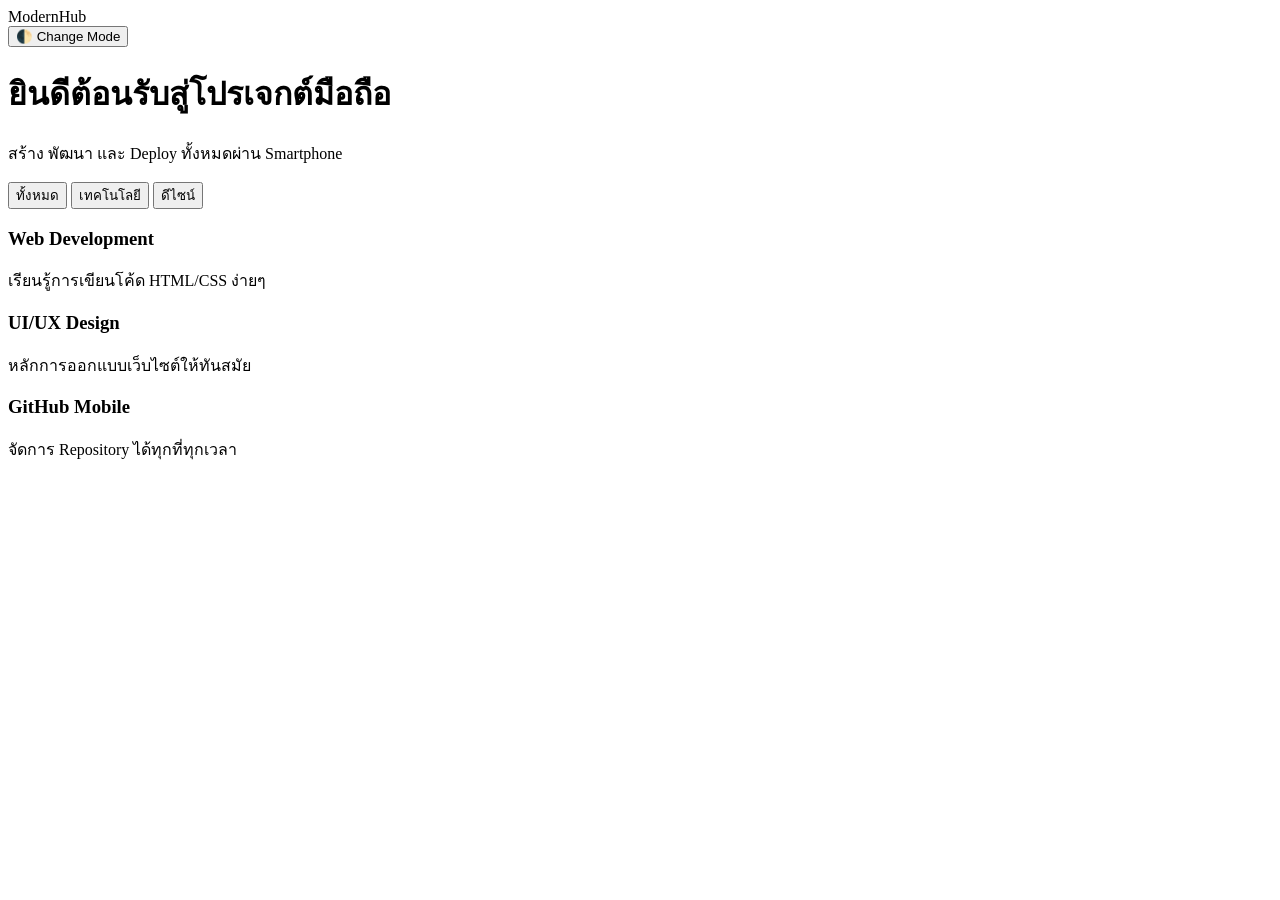
==== index.html @ c2a94bfd "Add initial HTML structure for Modern Hub web app" ====
<!DOCTYPE html>
<html lang="th">
<head>
    <meta charset="UTF-8">
    <meta name="viewport" content="width=device-width, initial-scale=1.0">
    <title>Modern Hub - Web App on Mobile</title>
    <link rel="stylesheet" href="style.css">
    <link href="https://fonts.googleapis.com/css2?family=Kanit:wght@300;400;600&display=swap" rel="stylesheet">
</head>
<body class="light-mode">

    <nav>
        <div class="logo">ModernHub</div>
        <button id="theme-toggle">🌓 Change Mode</button>
    </nav>

    <header>
        <h1>ยินดีต้อนรับสู่โปรเจกต์มือถือ</h1>
        <p>สร้าง พัฒนา และ Deploy ทั้งหมดผ่าน Smartphone</p>
    </header>

    <main>
        <section class="filter-section">
            <button class="filter-btn active" onclick="filterCategory('all')">ทั้งหมด</button>
            <button class="filter-btn" onclick="filterCategory('tech')">เทคโนโลยี</button>
            <button class="filter-btn" onclick="filterCategory('design')">ดีไซน์</button>
        </section>

        <div class="card-grid" id="content-grid">
            <div class="card" data-category="tech">
                <h3>Web Development</h3>
                <p>เรียนรู้การเขียนโค้ด HTML/CSS ง่ายๆ</p>
            </div>
            <div class="card" data-category="design">
                <h3>UI/UX Design</h3>
                <p>หลักการออกแบบเว็บไซต์ให้ทันสมัย</p>
            </div>
            <div class="card" data-category="tech">
                <h3>GitHub Mobile</h3>
                <p>จัดการ Repository ได้ทุกที่ทุกเวลา</p>
            </div>
        </div>
    </main>

    <script src="script.js"></script>
</body>
</html>
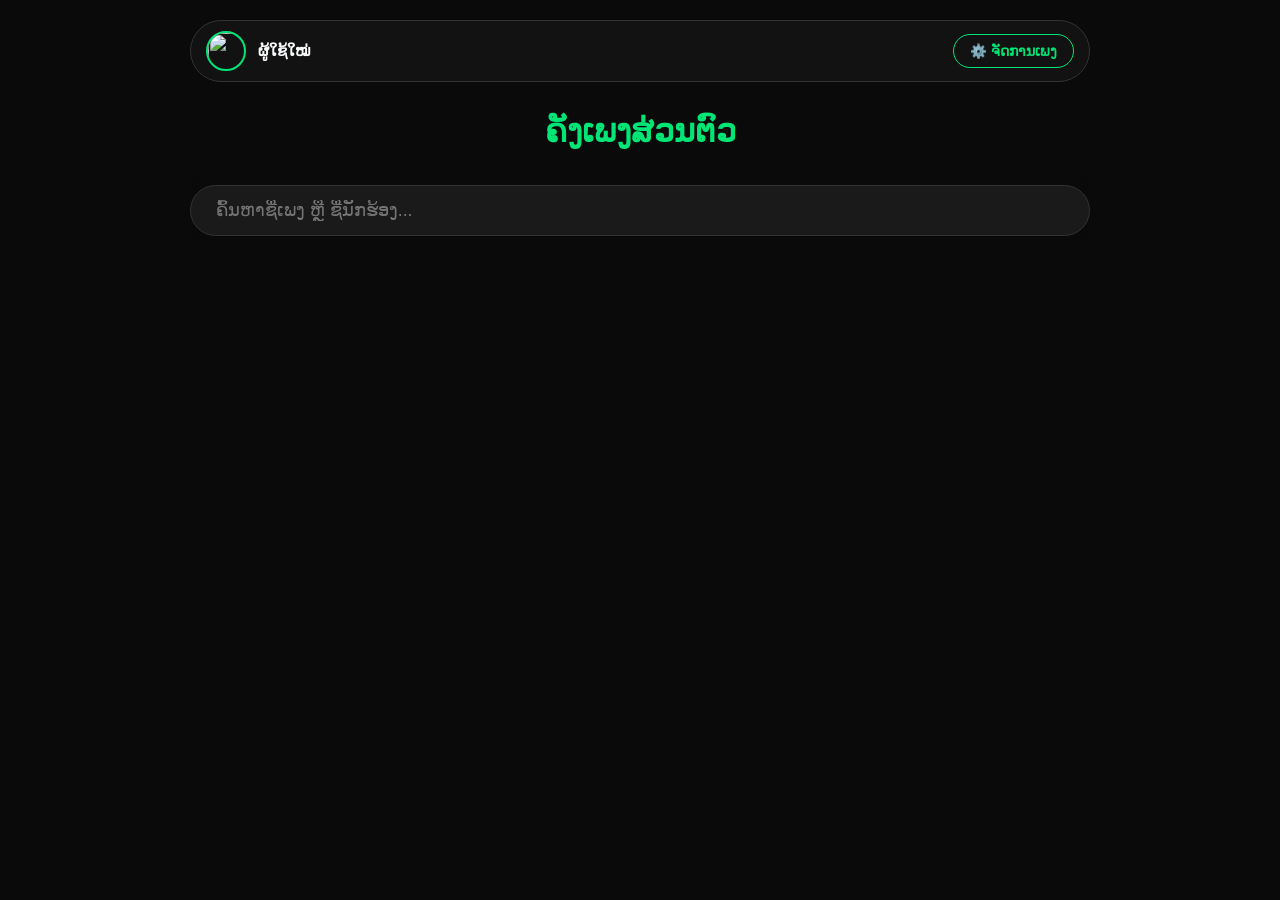
==== commit 2c470524: "Add files via upload" ====
--- a/index.html
+++ b/index.html
@@ -1,48 +1,108 @@
 <!DOCTYPE html>
-<html lang="th">
+<html lang="lo">
 <head>
     <meta charset="UTF-8">
     <meta name="viewport" content="width=device-width, initial-scale=1.0">
-    <title>Modern Hub - Web App on Mobile</title>
-    <link rel="stylesheet" href="style.css">
-    <link href="https://fonts.googleapis.com/css2?family=Kanit:wght@300;400;600&display=swap" rel="stylesheet">
+    <title>PT Chord - ໜ້າຫຼັກ</title>
+    <style>
+        :root {
+            --bg-color: #0a0a0a;
+            --surface-color: #1a1a1a;
+            --text-main: #f8f9fa;
+            --text-muted: #adb5bd;
+            --chord-color: #00e676;
+            --border-color: #333;
+            --font-main: 'Phetsarath OT', 'Noto Sans Lao', sans-serif;
+        }
+        * { box-sizing: border-box; margin: 0; padding: 0; }
+        body { background-color: var(--bg-color); color: var(--text-main); font-family: var(--font-main); padding: 20px; }
+        .container { max-width: 900px; margin: 0 auto; }
+
+        /* Nav & Profile */
+        .top-nav { display: flex; justify-content: space-between; align-items: center; margin-bottom: 30px; background: rgba(255,255,255,0.03); padding: 10px 15px; border-radius: 50px; border: 1px solid var(--border-color); }
+        .profile-area { display: flex; align-items: center; gap: 12px; cursor: pointer; }
+        .profile-pic { width: 40px; height: 40px; border-radius: 50%; object-fit: cover; border: 2px solid var(--chord-color); }
+        .user-name { font-weight: bold; font-size: 0.95rem; }
+        .btn-admin-nav { background: transparent; color: var(--chord-color); border: 1px solid var(--chord-color); padding: 8px 16px; border-radius: 20px; text-decoration: none; font-size: 0.85rem; font-weight: bold; transition: 0.3s; }
+        .btn-admin-nav:hover { background: var(--chord-color); color: #000; }
+
+        /* Search */
+        .search-container { position: sticky; top: 10px; z-index: 100; background: rgba(10, 10, 10, 0.9); backdrop-filter: blur(10px); padding: 10px 0; margin-bottom: 30px; }
+        .search-input { width: 100%; padding: 14px 25px; background: var(--surface-color); border: 1px solid var(--border-color); border-radius: 50px; color: white; font-size: 1.1rem; font-family: var(--font-main); outline: none; }
+
+        /* Grid */
+        .song-grid { display: grid; grid-template-columns: repeat(auto-fill, minmax(240px, 1fr)); gap: 20px; }
+        .song-card { background: var(--surface-color); border-radius: 15px; overflow: hidden; border: 1px solid var(--border-color); text-decoration: none; color: inherit; transition: 0.3s; display: flex; flex-direction: column; }
+        .song-card:hover { transform: translateY(-5px); border-color: var(--chord-color); }
+        .card-image { width: 100%; height: 160px; object-fit: cover; background: #222; }
+        .card-content { padding: 15px; }
+        .card-title { font-size: 1.1rem; font-weight: bold; margin-bottom: 5px; white-space: nowrap; overflow: hidden; text-overflow: ellipsis; }
+        .card-artist { font-size: 0.9rem; color: var(--chord-color); }
+    </style>
 </head>
-<body class="light-mode">
+<body>
+    <div class="container">
+        <nav class="top-nav">
+            <div class="profile-area" onclick="document.getElementById('file-input').click()">
+                <img id="user-pic" src="https://www.w3schools.com/howto/img_avatar.png" class="profile-pic">
+                <span class="user-name" id="display-name" onclick="editName(event)">ຜູ້ໃຊ້ໃໝ່</span>
+                <input type="file" id="file-input" accept="image/*" onchange="updateProfilePic(event)" style="display:none">
+            </div>
+            <a href="admin.html" class="btn-admin-nav">⚙️ ຈັດການເພງ</a>
+        </nav>
 
-    <nav>
-        <div class="logo">ModernHub</div>
-        <button id="theme-toggle">🌓 Change Mode</button>
-    </nav>
+        <header style="text-align:center; margin-bottom:25px;">
+            <h1 style="color:var(--chord-color)">ຄັງເພງສ່ວນຕົວ</h1>
+        </header>
 
-    <header>
-        <h1>ยินดีต้อนรับสู่โปรเจกต์มือถือ</h1>
-        <p>สร้าง พัฒนา และ Deploy ทั้งหมดผ่าน Smartphone</p>
-    </header>
+        <div class="search-container">
+            <input type="text" class="search-input" id="search-box" placeholder="ຄົ້ນຫາຊື່ເພງ ຫຼື ຊື່ນັກຮ້ອງ..." oninput="filterSongs()">
+        </div>
 
-    <main>
-        <section class="filter-section">
-            <button class="filter-btn active" onclick="filterCategory('all')">ทั้งหมด</button>
-            <button class="filter-btn" onclick="filterCategory('tech')">เทคโนโลยี</button>
-            <button class="filter-btn" onclick="filterCategory('design')">ดีไซน์</button>
-        </section>
+        <div id="song-grid" class="song-grid"></div>
+    </div>
 
-        <div class="card-grid" id="content-grid">
-            <div class="card" data-category="tech">
-                <h3>Web Development</h3>
-                <p>เรียนรู้การเขียนโค้ด HTML/CSS ง่ายๆ</p>
-            </div>
-            <div class="card" data-category="design">
-                <h3>UI/UX Design</h3>
-                <p>หลักการออกแบบเว็บไซต์ให้ทันสมัย</p>
-            </div>
-            <div class="card" data-category="tech">
-                <h3>GitHub Mobile</h3>
-                <p>จัดการ Repository ได้ทุกที่ทุกเวลา</p>
-            </div>
-        </div>
-    </main>
+    <script>
+        const DEFAULT_IMG = "https://via.placeholder.com/150?text=No+Image";
+        let songs = JSON.parse(localStorage.getItem('my_chord_songs')) || [];
 
-    <script src="script.js"></script>
+        window.onload = () => {
+            if(localStorage.getItem('user_profile_name')) document.getElementById('display-name').innerText = localStorage.getItem('user_profile_name');
+            if(localStorage.getItem('user_profile_pic')) document.getElementById('user-pic').src = localStorage.getItem('user_profile_pic');
+            renderSongs(songs);
+        };
+
+        function updateProfilePic(event) {
+            const reader = new FileReader();
+            reader.onload = (e) => {
+                document.getElementById('user-pic').src = e.target.result;
+                localStorage.setItem('user_profile_pic', e.target.result);
+            };
+            reader.readAsDataURL(event.target.files[0]);
+        }
+
+        function editName(event) {
+            event.stopPropagation();
+            const n = prompt("ໃສ່ຊື່ຂອງທ່ານ:", document.getElementById('display-name').innerText);
+            if(n) { document.getElementById('display-name').innerText = n; localStorage.setItem('user_profile_name', n); }
+        }
+
+        function renderSongs(data) {
+            document.getElementById('song-grid').innerHTML = data.map(s => `
+                <a href="player.html?id=${s.id}" class="song-card">
+                    <img src="${s.image || DEFAULT_IMG}" class="card-image">
+                    <div class="card-content">
+                        <div class="card-title">${s.title}</div>
+                        <div class="card-artist">${s.artist}</div>
+                    </div>
+                </a>
+            `).join('');
+        }
+
+        function filterSongs() {
+            const t = document.getElementById('search-box').value.toLowerCase();
+            renderSongs(songs.filter(s => s.title.toLowerCase().includes(t) || s.artist.toLowerCase().includes(t)));
+        }
+    </script>
 </body>
 </html>
-
